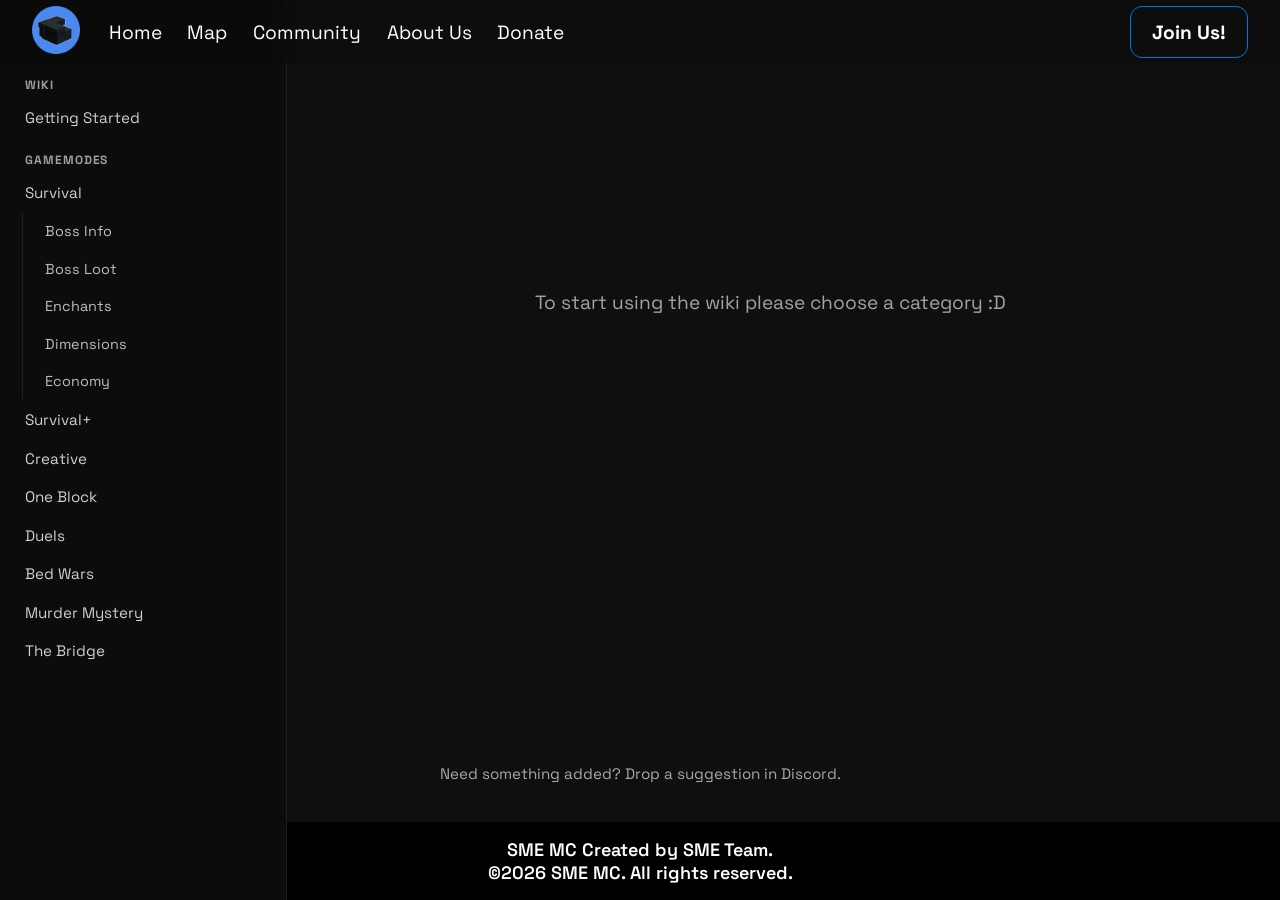
==== wiki/index.html @ 61cc70c7 "change image + remove unneeded files" ====
<!DOCTYPE html>
<html lang="en">

<head>
  <script>if(location.pathname.startsWith("/SME-MC-Site/"))location.replace(location.origin+location.pathname.replace("/SME-MC-Site","")+location.search+location.hash);</script>
  <meta charset="UTF-8">
  <meta http-equiv="X-UA-Compatible" content="IE=edge">
  <meta name="viewport" content="width=device-width, initial-scale=1.0">
  <title>SME MC Wiki</title>
  <meta name="description" content="Official SME MC wiki with guides for Survival, Creative, Duels, Bed Wars, One Block, and more!">
  <meta property="og:title" content="SME MC Wiki">
  <meta property="og:description" content="Official SME MC wiki with guides for Survival, Creative, Duels, Bed Wars, One Block, and more!">
  <meta property="og:type" content="website">
  <meta property="og:url" content="https://sme-mc.us/wiki/">
  <meta property="og:image" content="https://sme-mc.us/img/background.png">
  <meta property="og:site_name" content="SME MC">
  <meta name="twitter:card" content="summary_large_image">
  <meta name="twitter:title" content="SME MC Wiki">
  <meta name="twitter:description" content="Official SME MC wiki with guides for Survival, Creative, Duels, Bed Wars, One Block, and more!">
  <meta name="twitter:image" content="https://sme-mc.us/img/background.png">
  <link rel="icon" type="image/png" href="../img/logo.png">
  <link rel="stylesheet" href="../css/style.css">
  <link rel="stylesheet" href="../css/wiki.css">
  <link href="https://fonts.bunny.net/css?family=Space+Grotesk:wght@500&display=swap" rel="stylesheet">
  <link rel="stylesheet" href="https://cdnjs.cloudflare.com/ajax/libs/font-awesome/4.7.0/css/font-awesome.min.css">
  <!-- Google tag (gtag.js) -->
  <script async src="https://www.googletagmanager.com/gtag/js?id=G-NXQDSX4Y9W"></script>
  <script>
      window.dataLayer = window.dataLayer || [];
      function gtag() { dataLayer.push(arguments); }
      gtag('js', new Date());

      gtag('config', 'G-NXQDSX4Y9W');
  </script>
  <!-- Ads -->
  <script async src="https://pagead2.googlesyndication.com/pagead/js/adsbygoogle.js?client=ca-pub-7873647236633812"
      crossorigin="anonymous"></script>
  <script src="https://ajax.googleapis.com/ajax/libs/jquery/3.5.1/jquery.min.js"></script>
</head>

<body class="wiki-page">
  <button class="sidenav-toggle" id="sidenav-toggle" type="button" aria-controls="wiki-sidenav" aria-expanded="false">
    <span class="sidenav-toggle-icon" aria-hidden="true">&gt;</span>
    <span class="sr-only">toggle</span>
  </button>
  <nav class="desktop_navbar">
    <a href="#"><img class="desktop_navbar_logo_img" src="../img/logo.png" alt="logo"></a>
    <a href="/" class="desktop_navbar_link">Home</a>
    <a href="https://map.sme-mc.us/" class="desktop_navbar_link">Map</a>
    <a href="/#discord" class="desktop_navbar_link scroll">Community</a>
    <a href="/#about" class="desktop_navbar_link scroll">About Us</a>
    <a href="/#donate" class="desktop_navbar_link scroll">Donate</a>
    <div class="desktop_navbar_link2_div">
      <a href="/#join" class="desktop_navbar_link2 scroll">Join Us!</a>
    </div>
  </nav>
  <div class="mobile_navbar">
    <a href="#" class="mobile_navbar_logo_img_a"><img class="mobile_navbar_logo_img" src="../img/logo.png"
        alt="logo"></a>
    <div id="mobile_navbar_links">
      <a class="mobile_navbar_link" onclick="mobile_navbar_link_hider()" href="/">Home</a>
      <a class="mobile_navbar_link" onclick="mobile_navbar_link_hider()" href="https://map.sme-mc.us/">Map</a>
      <a class="mobile_navbar_link scroll" onclick="mobile_navbar_link_hider()" href="/#discord">Community</a>
      <a class="mobile_navbar_link scroll" onclick="mobile_navbar_link_hider()" href="/#about">About Us</a>
      <a class="mobile_navbar_link scroll" onclick="mobile_navbar_link_hider()" href="/#donate">Donate</a>
      <a class="mobile_navbar_link scroll" onclick="mobile_navbar_link_hider()" href="/#join">Join Us</a>
    </div>
    <div class="icon" onclick="mobile_navbar_link_hider()">
      <i class="fa fa-bars"></i>
    </div>
    <script>
      function mobile_navbar_link_hider() {
        var x = document.getElementById("mobile_navbar_links");
        if (x.style.display === "flex") {
          x.style.display = "none";
        } else {
          x.style.display = "flex";
        }
      }
    </script>
  </div>
  <div id="wiki-sidenav" class="sidenav">
    <br><br> <!--temp fix-->
    <h3>Wiki</h3>
    <a href="#" data-page="">Getting Started</a>

    <h3>Gamemodes</h3>
    <a href="#" data-page="survival">Survival</a>

    <div class="sidenav-sub">
      <a href="#" data-page="sr-boss-info">Boss Info</a>
      <a href="#" data-page="sr-boss-loot">Boss Loot</a>
      <a href="#" data-page="sr-enchants">Enchants</a>
      <a href="#" data-page="sr-dimensions">Dimensions</a>
      <a href="#" data-page="sr-eco">Economy</a>
    </div>

    <a href="#" data-page="survival+">Survival+</a>

    <a href="#" data-page="creative">Creative</a>
    <a href="#" data-page="oneblock">One Block</a>
    <a href="#" data-page="duels">Duels</a>
    <a href="#" data-page="bed-wars">Bed Wars</a>
    <a href="#" data-page="murder-mystery">Murder Mystery</a>
    <a href="#" data-page="the-bridge">The Bridge</a>
    <br><br><br><br> <!--temp fix-->
  </div>
  <main class="wiki-main">
    <div id="wiki-empty" class="wiki-empty">
      To start using the wiki please choose a category :D
    </div>
    <br>

<!----------------------------------------- Survival Section ------------------------------------------>
    <section id="survival" class="wiki-section" style="display:none;">
      <h2 class="headline">Survival</h2>
      Survival is the most played gamemode on SME! But for a new player.. might be a little hard even with the /help command!
      So get ready to learn using the Offical SME Wiki!
      <p class="under-construction">Please choose one of the sub-categories to see more info!</p>
    </section>

    <!-- Boss Info -->
    <section id="sr-boss-info" class="wiki-section" style="display:none;">
      <h2 class="headline">Boss Info</h2>

      <!-- a note-->
      <p class="boss-loot-note">
        Bosses are powerful mobs that spawn in the world and drop unique loot. They have different levels, abilities, and spawn chances. Learning about them can help you prepare for battles and know what to expect when you encounter one. They spawn 1/600 mobs in the world, so they can be pretty common but also very dangerous! <b>On weekends they have a 2x increase in spawn rate, so keep an eye out!</b>
      </p>

      <div class="boss-info-layout">
        <article class="boss-info-panel boss-info-panel-wide">
          <h3>Boss Levels</h3>
          <div class="boss-levels-wrap">
            <table class="enchants-table boss-levels-table">
              <thead>
                <tr>
                  <th>Level</th>
                  <th>Prefix</th>
                  <th>Spawn Chance</th>
                </tr>
              </thead>
              <tbody id="boss-levels-body">
                <tr>
                  <td colspan="3">Loading...</td>
                </tr>
              </tbody>
            </table>
          </div>
        </article>

        <article class="boss-info-panel">
          <h3>Mobs</h3>
          <div class="boss-pill-list" id="boss-mobs-list">
            <span class="boss-pill boss-pill-loading">Loading...</span>
          </div>
        </article>

        <article class="boss-info-panel">
          <h3>Boss Abilities</h3>
          <div class="boss-pill-list" id="boss-abilities-list">
            <span class="boss-pill boss-pill-loading">Loading...</span>
          </div>
        </article>

      </div>
    </section>

    <!-- Boss Loot Section -->
    <section id="sr-boss-loot" class="wiki-section" style="display:none;">
      <h2 class="headline">Boss Loot</h2>

      <div class="boss-menu">
        <a href="#boss-tools" class="boss-card left">
          <img src="../img/construction.png" alt="Boss Tools">
          <span>Boss Tools</span>
          <small id="boss-tools-count">Loading...</small>
        </a>

        <a href="#boss-potions" class="boss-card center">
          <img src="../img/construction.png" alt="Boss Potions">
          <span>Boss Potions</span>
          <small id="boss-potions-count">Loading...</small>
        </a>

        <a href="#boss-armor" class="boss-card right">
          <img src="../img/construction.png" alt="Boss Armor">
          <span>Boss Armor</span>
          <small id="boss-armor-count">Loading...</small>
        </a>
      </div>
    </section>


    <!-- Enchants -->
    <section id="sr-enchants" class="wiki-section" style="display:none;">
      <h2 class="headline">Enchants</h2>
      There are many enchants in the Survival server! Not just vanilla but also custom! So jumping into the server without any knowledge might get you a little confused...
      <br>But do not worry! You are literally on a guide right now!<br>
      <hr>      
      <a>Currently there are <span id="enchant-ammount">#</span> custom enchants in the game! Don't get overwhelmed now!</a>

      <div class="enchants-table-wrap">
        <table class="enchants-table" id="enchants-table">
          <thead>
            <tr>
              <th>Enchant</th>
              <th>Info</th>
              <th>Levels</th>
            </tr>
          </thead>
          <tbody id="enchants-table-body">
            <tr>
              <td colspan="3">Loading enchants...</td>
            </tr>
          </tbody>
        </table>
      </div>
      <hr>
      Did you get all that? Good! Now go out there and start enchanting your gear to become stronger! But wait... how do you get them?
      <h2 class="headline">How to get Enchants?</h2>
      There are multiple ways to get enchants in Survival! You can get them from <a style="color:aqua">Mobs</a>, from the<a style="color:aqua"> Shop</a>, and <a style="color:aqua">Enchantment Tables</a>! 
      <br>However they do <a style="color:red">NOT</a> always drop the book..
    </section>

    <!-- Dimensions -->
    <section id="sr-dimensions" class="wiki-section" style="display:none;">
      <h2 class="headline">Dimensions Info</h2>
      <p>Survival isn't the survival you're expecting.. This server has a semi-modded experience!</p>
      <div class="dimension-grid">
        <article class="dimension-card">
          <img src="../img/wiki/worlds/overworld.png" alt="Overworld landscape">
          <div class="dimension-card-body">
            <h3>Overworld</h3>
            <p>The main world, filled with custom generation, secret dungeons, and more!</p>
          </div>
        </article>
        <article class="dimension-card">
          <img src="../img/wiki/worlds/nether.png" alt="Nether landscape">
          <div class="dimension-card-body">
            <h3>Nether</h3>
            <p>Fast travel routes, but pretty dangerous.. many players tend to use the nether for hidden bases or to find quartz which gives some good cash!</p>
          </div>
        </article>
        <article class="dimension-card">
          <img src="../img/wiki/worlds/end.png" alt="End dimension landscape">
          <div class="dimension-card-body">
            <h3>End</h3>
            <p>Ender mobs and a respawning dragon. Prepare before heading in and watch for the void..</p>
          </div>
        </article>
        <article class="dimension-card">
          <img src="../img/wiki/worlds/aether.png" alt="Aether landscape">
          <div class="dimension-card-body">
            <h3>Aether</h3>
            <p>A custom sky world, great for traveling, ores, and also for farms!</p>
          </div>
        </article>
      </div>
    </section>

    <!-- Economy -->
    <section id="sr-eco" class="wiki-section" style="display:none;">
      <h2 class="headline">Economy Info</h2>
      <p class="economy-note">
        Ah yes, money. Survival has a lot of ways to make cash, like mobs, orders,
        auction, season pass, shop, fishing, maybe spending on the Snubby's shop!
      </p>

      <div class="economy-grid">
        <article class="economy-card">
          <img src="../img/wiki/mob-kill.png" alt="Player earning money from a mob kill">
          <div class="economy-card-body">
            <h3>Mobs and Players</h3>
            <p>
              Some mobs and players can drop money when you kill them. Different things can pay
              different amounts, so you will have to figure out what is worth farming.
            </p>
          </div>
        </article>

        <article class="economy-card">
          <img src="../img/wiki/orders.png" alt="Orders menu">
          <div class="economy-card-body">
            <h3>Orders</h3>
            <p>
              Orders are items that other players are looking for. If you have the item they need,
              deliver it and get paid.
            </p>
            <div class="command-row">
              <code>/orders</code>
            </div>
          </div>
        </article>

        <article class="economy-card">
          <img src="../img/wiki/auction.png" alt="Auction house menu">
          <div class="economy-card-body">
            <h3>Auction</h3>
            <p>
              Got something good but don't want to sell it to the normal shop? Put it on auction
              and let another player buy it.
            </p>
            <div class="command-row">
              <code>/ah</code>
              <code>/ah sell [amount] [price]</code>
            </div>
          </div>
        </article>

        <article class="economy-card">
          <img src="../img/wiki/shop.png" alt="Server shop menu">
          <div class="economy-card-body">
            <h3>Shop</h3>
            <p>
              The shop is the main way to sell items. Prices can go down after people sell a lot
              of something, so don't expect every item to stay the same forever.
            </p>
            <div class="command-row">
              <code>/shop</code>
              <code>/sellgui</code>
            </div>
          </div>
        </article>

        <article class="economy-card">
          <img src="../img/wiki/fish-shop.png" alt="Fishing shop menu">
          <div class="economy-card-body">
            <h3>Fishing</h3>
            <p>
              Fishing is a chill way to make extra cash. Better and rarer fish can sell for more,
              so grab a rod and find some water.
            </p>
          </div>
        </article>

        <article class="economy-card">
          <img src="../img/wiki/snubbys-shop.png" alt="Snubby's rotating shop">
          <div class="economy-card-body">
            <h3>Rotating Snubby's Shop</h3>
            <p>
              Snubby's shop has a rotating selection of items. Some stuff is rare and stock is
              limited, so check it before everything good is gone.
            </p>
          </div>
        </article>
      </div>
    </section>

<!----------------------------------------- Survival Section Finished ------------------------------------------>

    <section id="survival+" class="wiki-section" style="display:none;">
      <h2 class="headline">Survival+</h2>
      This server is just normal Vanilla 1.16.5 Minecraft; This is given to players who have donated to the server as a extra place to play for fun!
      <br>
      idk what to write lol
    </section>

    <section id="creative" class="wiki-section" style="display:none;">
      <h2 class="headline">Creative</h2>
      Creative is a gamemode that you are given a plot to do what every you want! You can even use <bold>WorldEdit</bold>, you are unsure how to use it go <a href="https://worldedit.enginehub.org/en/latest/">here</a>.<hr><img class="wiki-media" src="../img/gamemodes/creative.png"><hr>
    </section>

    <section id="oneblock" class="wiki-section" style="display:none;">
      <h2 class="headline">One Block</h2>
      <div class="mode-preview mode-preview-oneblock">
        <h3>This page is still being worked on.</h3>
        <p>
          One Block starts you on one block and you slowly build out from there. For now,
          make a safe platform, save your better drops, and don't throw away stuff you might need later.
        </p>
      </div>
    </section>

    <section id="duels" class="wiki-section" style="display:none;">
      <h2 class="headline">Duels</h2>
      <div class="mode-preview mode-preview-duels">
        <h3>This page is still being worked on.</h3>
        <p>
          Duels is where you can fight other players in quick PvP matches. There are different
          modes and kits, so check what you are joining before running in.
        </p>
      </div>
    </section>

    <section id="bed-wars" class="wiki-section" style="display:none;">
      <h2 class="headline">Bed Wars</h2>
      <div class="mode-preview mode-preview-bedwars">
        <h3>This page is still being worked on.</h3>
        <p>
          Bed Wars is about protecting your bed while trying to break everyone else's. Save your
          resources, upgrade when you can, and please don't leave the bed wide open.
        </p>
      </div>
    </section>

    <section id="murder-mystery" class="wiki-section" style="display:none;">
      <h2 class="headline">Murder Mystery</h2>
      <div class="mode-preview mode-preview-murder">
        <h3>This page is still being worked on.</h3>
        <p>
          Murder Mystery is about figuring out who the murderer is before it is too late. If you
          are innocent, stay aware. If you are detective, pay attention before shooting.
        </p>
      </div>
    </section>
  </main>

  <footer class="wiki-footer">
    <p>Need something added? Drop a suggestion in Discord.</p>
  </footer>

  <div id="boss-tools" class="modal">
    <div class="modal-content">
      <a href="#sr-boss-loot" class="close" aria-label="Close boss tools">x</a>
      <h2>Boss Tools</h2>
      <div class="loot-grid" id="boss-tools-grid">
        <div class="loot-item loot-item-loading">
          <p>Loading boss loot...</p>
        </div>
      </div>
    </div>
  </div>

  <div id="boss-potions" class="modal">
    <div class="modal-content">
      <a href="#sr-boss-loot" class="close" aria-label="Close boss potions">x</a>
      <h2>Boss Potions</h2>
      <div class="loot-grid" id="boss-potions-grid">
        <div class="loot-item loot-item-loading">
          <p>Loading boss loot...</p>
        </div>
      </div>
    </div>
  </div>

  <div id="boss-armor" class="modal">
    <div class="modal-content">
      <a href="#sr-boss-loot" class="close" aria-label="Close boss armor">x</a>
      <h2>Boss Armor</h2>
      <div class="loot-grid" id="boss-armor-grid">
        <div class="loot-item loot-item-loading">
          <p>Loading boss loot...</p>
        </div>
      </div>
    </div>
  </div>
  <footer class="copyright_div">
    <h2 class="copyright">
      SME MC Created by SME Team.<br>
      ©2026 SME MC. All rights reserved.
    </h2>
  </footer>
  <script>
    const links = document.querySelectorAll('.sidenav a[data-page]');
    const sections = document.querySelectorAll('.wiki-section');
    const empty = document.getElementById('wiki-empty');

    const sidenav = document.getElementById('wiki-sidenav');
    const sidenavToggle = document.getElementById('sidenav-toggle');

    function hideAll() {
      sections.forEach(sec => sec.style.display = 'none');
      links.forEach(l => l.classList.remove('active'));
      empty.style.display = 'flex';
    }

    hideAll();

    links.forEach(link => {
      link.addEventListener('click', e => {
        e.preventDefault();
        const page = link.dataset.page;

        hideAll();

        if (!page) return;

        const target = document.getElementById(page);
        if (target) {
          empty.style.display = 'none';
          target.style.display = 'block';
          link.classList.add('active');
          history.replaceState(null, '', `#${page}`);
        }
      });
    });

    if (location.hash) {
      const hash = location.hash.substring(1);
      const link = document.querySelector(`.sidenav a[data-page="${hash}"]`);
      if (link) link.click();
    }

    if (sidenav && sidenavToggle) {
      const CloseTheBar = () => {
        sidenav.classList.remove('open');
        sidenavToggle.classList.remove('open');
        sidenavToggle.setAttribute('aria-expanded', 'false');
      };

      const Toggleit = () => {
        const isOpen = sidenav.classList.toggle('open');
        sidenavToggle.classList.toggle('open', isOpen);
        sidenavToggle.setAttribute('aria-expanded', isOpen ? 'true' : 'false');
      };

      sidenavToggle.addEventListener('click', event => {
        event.stopPropagation();
        Toggleit();
      });

      document.addEventListener('click', event => {
        if (!sidenav.classList.contains('open')) return;
        const clickedInside = sidenav.contains(event.target) || sidenavToggle.contains(event.target);
        if (!clickedInside) {
          CloseTheBar();
        }
      });

      sidenav.querySelectorAll('a[data-page]').forEach(link => {
        link.addEventListener('click', () => {
          if (window.innerWidth <= 900) {
            CloseTheBar();
          }
        });
      });
    }
  </script>
  <script src="../js/LoadBossInfo.js"></script>
  <script src="../js/LoadEnchants.js"></script>
  <script src="../js/LoadBossLoot.js"></script>
</body>
</html>
---- css/style.css ----
:root {
    --nice-padding: 6rem;
    --roundness: 0.75rem;
    --accent1: #0276db;
    --accent2: #0542b3;
    --accent2_transp: #1105b355;
    --background1: #212529;
    --background2: #16191b;


    color-scheme: dark;
}

@font-face {
  font-family: Minecraftia;
  src: url([data-uri]);
}

span {
    font-family: 'Space Grotesk', sans-serif;
}

html, body {
  overflow-x: hidden !important;
}

body {
    font-family:'Space Grotesk', sans-serif;
    background-color: var(--background1);
    color: white;
    margin:0px;
}


#more {
    padding-top:5rem;
    margin-top: -5rem;
}
#discord {
    padding-top:5rem;
    margin-top: -5rem;
}
#about {
    padding-top:5rem;
    margin-top: -5rem;
}
#join {
    padding-top:5rem;
    margin-top: -5rem;
}


.banner {
    display: flex;
    position: fixed;
    background-color: #ff000099;
    width: 100%;
    height: 3rem;
    z-index: 10;
    font-size: 2rem;
    font-weight: 600;
    justify-content: center;
    backdrop-filter: blur(15px);
    align-content: center;
    padding-top: .4rem;
}



.headline {
    margin-top: 2rem;
    color: #fff;
    font-size:3rem;
    text-align: center;
    font-weight: 600;
}

.desktop_navbar {
    position:fixed;
    display: flex;
    height: 4rem;
    width: 100%;
    top: 0;
    right: 0;
    left: 0;
    bottom:0;
    background-color: #00000022;
    backdrop-filter: blur(15px);
    z-index: 5;
    align-items: center;
    justify-content: center;
    flex-direction: row;
}

.desktop_navbar_logo_img {
    width: 3rem;
    padding-left: 2rem;
    padding-right: 1rem;
}

.desktop_navbar_link {
    font-size: 1.2rem;
    padding: .8rem;
    transition: all .5s;
    text-decoration: none;
    color: #fff;
    text-align: center;
}
.desktop_navbar_link:hover {
    color: var(--accent1);
}

.desktop_navbar_link2 {
    padding:.5rem;
    color: #fff;
    text-decoration: none;
    text-align: center;
}
.desktop_navbar_link2_div {
    font-size: 1.2rem;
    padding: .8rem;
    transition: all .5s;
    margin-left: auto;
    margin-right: 2rem;
    font-weight: 700;
    border: solid 1px var(--accent1);
    border-radius: var(--roundness);
    text-align: center;
}
.desktop_navbar_link2_div:hover {
    border: solid 1px var(--accent2);
    background-color: var(--accent2);
    transform: scale(1.05)
}

.mobile_navbar {
    display: none;
    overflow: hidden;
    background-color: #00000033;
    backdrop-filter: blur(15px);
    position: fixed;
    width: 100%;
    z-index: 5;
    flex-direction: row;
    min-height: 53px;
}

.mobile_navbar_logo_img {
    position: absolute;
    display: block;
    height: 42px;
    padding-left: .5rem;
    top: 0;
    left: 0;
    padding-top: 3.5px;
}

.mobile_navbar #mobile_navbar_links {
    display: none;
    margin-top: 53px;
    flex-direction: column;
    align-items: center;
    width: 100%;
    background-color: #00000011;
}

.mobile_navbar_link {
    padding:.5rem;
}

.mobile_navbar a {
    color: white;
    text-decoration: none;
    font-size: 17px;
    display: block;
}

.mobile_navbar .icon {
    background-color: #00000044;
    display: block;
    position: absolute;
    right: 0;
    top: 0;
    padding: 16px;
}

.mobile_navbar_logo_img_a {
    display: block;
    background-color: #00000022;
} 



.mainflex {
    display: flex;
    align-items: center;
    align-content: center;
    justify-content: center;
    flex-direction: column;
}

.main1 {
    position: relative;
    min-height: 100vh;
    width: 100%;
    padding-top: calc(var(--nice-padding) + 2rem);
    display: flex;
    flex-direction: column;
    align-items: center;
    justify-content: center;
    overflow: hidden;
}

.main1::before {
    content: "";
    position: absolute;
    inset: 0;
    background: url('/img/background.png') center / cover no-repeat;
    filter: blur(10px);
    transform: scale(1.1);
    z-index: -1;
    opacity: 0.4; 
}

.main1_logo_a {
    margin-bottom: var(--nice-padding);
    cursor: default;
}

.main1_logo {
    display: block;
    align-self: center;
    margin-left:auto;
    margin-right: auto;
    transition: all .5s;
    max-width: 40rem;
}
.main1_logo:hover {
    transform: scale(1.05)
}

.main1_description {
    text-align: center;
    font-size:3rem;
    margin-bottom: var(--nice-padding);
    margin-left: 1rem;
    margin-right: 1rem;
}

.main1_actcent {
    font-weight: 800;
    color:var(--accent1);
}

.main1_ipcopier {
    padding: 1rem;
    padding-left: 2rem;
    padding-right: 2rem;
    font-size: 2rem;
    background-color: var(--accent2_transp);
    border: 0px;
    border-radius: var(--roundness);
    color: white;
    transition: all .5s;
    cursor:pointer;
    position: relative;
}

.main1_ipcopier:hover {
    background-color: var(--accent2);
    transform: scale(1.05)
}

.main1_ipcopier_text1 {
    font-size:2rem;
    font-weight: 800;
}

.main1_ipcopier_text2 {
    font-size:1.5rem;
}

.main1_popup {
    position: absolute;
    left: 50%;
    transform: translate(-50%, -0%);
    text-align: center;
    background-color: #0e00d317;
    border:solid #0e00d3 1px;
    color: #0276db;
    border-radius: var(--roundness);
    z-index: 9999;
    padding-left: 1rem;
    padding-right: 1rem;
    margin-top: -16.5rem;
}

.main1_downarrow {
    opacity: 50%;
    height: 1.5rem;
    padding:2rem;
    transition: all .5s;
}

.main1_downarrow:hover {
    opacity: 100%;
    transform: scale(1.05)
}

.main2 {
    display: flex;
    justify-content: center;
    flex-direction: column;
    align-content: center;
    padding-bottom: 1rem;
    background-color: var(--background2);
    width: 100%;
}



.main2_features_div {
    padding-top: 2rem;
    display:flex;
    align-items: center;
    justify-content: center;
    flex-wrap:wrap;
}

.main2_feature {
    display: flex;
    background-color: var(--background1);
    height: 24rem;
    width: 18rem;
    margin: 1rem;
    border-radius: var(--roundness);
    transition: all .5s;
    flex-direction: column;
}

.main2_feature:hover {
    background-color: #00000099;
    transform: scale(1.05)
}

@media (max-width: 1599px) {
    .main2_features_div {
      margin-left: 10rem;
      margin-right: 10rem;
    }
  }
@media (max-width: 1279px) {
    .main2_features_div {
      margin-left: 0rem;
      margin-right: 0rem;
    }
  }


.main2_feature_img {
    width: 100%;
    height: 50%;
    object-fit: cover;
    border-radius: var(--roundness);
}

.main2_feature_headline {
    margin-top: 1rem;
    text-align: center;
    font-size:1.5rem;
    font-weight: 700;
    margin-top: auto;
}

.main2_feature_text {
    margin:1rem;
    text-align: center;
    font-size:1.2rem;
    margin-bottom: auto;
}


.main4 {
    position: relative;
    min-height: 10rem;
    width:100%;
    display: flex;
    justify-content: center;
    flex-direction: column;
    align-items: center;
    overflow: hidden;
}

.main4::before {
    content: "";
    position: absolute;
    inset: 0;
    background: url('/img/active-players.png') center / cover no-repeat;
    filter: blur(3px);
    transform: scale(1.1);
    z-index: -1;
    opacity: 0.4;
    pointer-events: none;
}

.main4_dc_widget {
    border-radius: var(--roundness);
    border: 0;
}

.main4_dc_div {
    margin: 2rem;
    display: flex;
    flex-direction: row;
    background-color: var(--background2);
    border-radius: var(--roundness);
    max-width: 48rem;
}

.main4_dc_description_div {
    display: flex;
    flex-direction: column;
}

.main4_dc_description_title {
    margin: 2rem;
    text-align: center;
    font-size:1.5rem;
    font-weight: 700;

}


.main4_dc_description {
    margin-left:1.5rem;
    margin-right:1.5rem;
    margin-bottom:1.5rem;
    font-size:1.2rem;
}
.main4_dc_button_a{
    text-decoration: none;
    color: #fff;
    text-align: center;
    border: solid var(--accent1) 1px;
    border-radius: var(--roundness);
    margin-top: auto;
    margin-left: auto;
    margin-right: auto;
    margin-bottom: 1.5rem;
    transition: all .5s;
}
.main4_dc_button_a:hover{
    border: solid 1px var(--accent2);
    background-color: var(--accent2);
    transform: scale(1.05)
}
.main4_dc_button {
    padding:.5rem;
    padding-left: 1.5rem;
    padding-right: 1.5rem;
}




.main5 {
    background-color: var(--background2);
    min-height: 10rem;
    width:100%;
    display: flex;
    justify-content: center;
    flex-direction: column;
    align-items: center;
}

.main5_admin_div{
    display: flex;
    align-items: center;
    justify-content: center;
    flex-direction: row;
    flex-wrap: wrap;
    max-width: 825px;
    padding: 1rem 1rem .5rem 1rem;
    font-family: Minecraftia;
}
.main5_admins_div{
    display: flex;
    width: 23.5rem;
    min-height: 16rem;
    background-color: var(--background1);
    border-radius: var(--roundness);
    margin: .5rem;
}
.main5_admins_dev_type1 {
    flex-direction: row;
    padding-right: 0;
}
.main5_admins_dev_type2 {
    flex-direction: row;
    padding-left: 0;
}

.main5_admins_img {
    border-radius: var(--roundness);
    max-width: 25%;
    max-height: 100%;
    align-self: center;
    margin: 1rem;
}
.main5_admins_description_div {
    display: flex;
    justify-content: center;
    justify-self: center;
    width: 100%;
    padding: 1rem 1.5rem 1rem 1rem;
    flex-direction: column;
    margin-left: auto;
    margin-right: auto;
}

.main5_admins_description_rank {
    text-align: center;
    font-size:1.5rem;
    font-weight: 700;
    margin-bottom: .5rem;
}
.main5_admins_description_rank_owner {
    color: #ff7a7a;
}
.main5_admins_description_rank_admin {
    color: #39ff14;
}
.main5_admins_description_rank_headmod {
    color: #39ff14;
}
.main5_admins_description_rank_mod {
    color: #2ecc71;
}
.main5_admins_description_rank_helper {
    color: #f1c40f;
}
.main5_admins_description_title {
    text-align: center;
    font-size:1.5rem;
    font-weight: 700;
    color: #fff;
    text-decoration: none;
    transition: all .5s;
    margin-bottom: .5rem;
}
.main5_admins_description_title:hover {
    color: var(--accent1);
    transform: scale(1.05)
}

.main5_admins_description {
    margin-bottom: auto;
    font-size:1.2rem;
}


.main5_supporter_div {
    font-family: Minecraftia;
    display: flex;
    max-width: 825px;
    justify-content: center;
    align-items: center;
    flex-direction:row;
    flex-wrap: wrap;
    margin-bottom: 1.5rem;
}

.main5_supporter_headline {
    margin-top: 0.5rem;
    color: #fff;
    font-size: 2rem;
    text-align: center;
    font-weight: 600;
}

.main5_supporters_div {
    width: 23.5rem;
    min-height: 16rem;
    background-color: var(--background1);
    border-radius: var(--roundness);
    margin: .5rem;
    display: flex;
}

.main5_supporters_img {
    border-radius: var(--roundness);
    max-width: 25%;
    max-height: 100%;
    align-self: center;
    margin: 1rem;
}
.main5_supporters_description_div {
    display: flex;
    justify-content: center;
    width: 100%;
    padding: 1rem 1.5rem 1rem 1rem;
    flex-direction: column;
}
.main5_supporters_description_rank {
    text-align: center;
    font-size:1.2rem;
    font-weight: 700;
    margin-bottom: .5rem;
}
.main5_supporters_description_rank_supporter {
    color: #00f8ff;
}
.main5_supporters_description_title {
    text-align: center;
    font-size:1.3rem;
    font-weight: 700;
    color: #fff;
    text-decoration: none;
    transition: all .5s;
    margin-bottom: .5rem;
}
.main5_supporters_description_title:hover {
    color: var(--accent1);
    transform: scale(1.05)
}

.main5_supporters_description {
    font-size:1.2rem;
    margin-bottom: auto;
}





.main3 {
    background-color: var(--background1);
    min-height: 10rem;
    width:100%;
    display: flex;
    justify-content: center;
    flex-direction:column;
}

.main3_join_div_div {
    display: flex;
    flex-direction: row;
    justify-content: center;
    flex-wrap: wrap-reverse;
    margin: 1rem;
}

.main3_join_div {
    display: flex;
    flex-direction: column;
    width: 20rem;
    height: 8rem;
    background-color: var(--background2);
    border-radius: var(--roundness);
    margin: 1rem;
    padding: 1rem;
}

.main3_join_div_bedrock {
    height: auto;
}

.main3_join_title {
    text-align: center;
    font-size:1.5rem;
    font-weight: 700;
    color: #fff;
    text-decoration: none;
    transition: all .5s;
    margin-bottom: .5rem;
}

.main3_join_content_div {
    display: flex;
    flex-direction: row;
    background-color: var(--background1);
    height: 100%;
    border-radius: var(--roundness);
    align-items: center;
    justify-content: center;
}

.main3_join_categories {
    display: flex;
    flex-direction: column;
    text-align: right;
    font-size:1.4rem;
    line-height: 1.5;
    border-right: 3px solid var(--background2);
    padding-right: .75rem;
}
.main3_join_values {
    display: flex;
    flex-direction: column;
    text-align: left;
    font-size:1.2rem;
    line-height: 1.5;
    border-left: 3px solid var(--background2);
    padding-left: .75rem;
}

.main3_join_button {
    margin-top: .75rem;
    border: 1px solid var(--accent1);
    background-color: var(--accent2_transp);
    color: #fff;
    border-radius: var(--roundness);
    padding: .45rem .75rem;
    font-weight: 600;
    cursor: pointer;
    transition: all .4s;
}

.main3_join_button:hover {
    background-color: var(--accent2);
    border-color: var(--accent2);
    transform: scale(1.03);
}

.main3_join_note {
    display: block;
    margin: 0 1rem 1rem;
    font-size: .95rem;
    line-height: 1.3;
    text-align: center;
}

.donate-buttons {
    justify-content: center;
}

.donate-button {
    display: inline-flex;
    align-items: center;
    justify-content: center;
    gap: 0.5rem;
    background-color: var(--accent2_transp);
    border: 1px solid var(--accent1);
    border-radius: var(--roundness);
    color: #fff;
    text-decoration: none;
    font-weight: 600;
    transition: all .5s;
    padding: clamp(0.4rem, 2vw, 0.75rem) clamp(0.75rem, 4vw, 1.5rem);
}

.donate-button:hover {
    background-color: var(--accent2);
    border-color: var(--accent2);
    transform: scale(1.05)
}

.donate-button i {
    font-size: 1.1rem;
}







/* Copyright Text */

.copyright {
    margin: 0;
    font-size: 18px;
    font-weight: 600;
}

.copyright_div {
    text-align: center;
    justify-content: center;
    padding: 16px;
    width:auto;
    background-color: #000;
    text-align: center;
}

.template-credit {
    margin-top: 6px;
    font-size: 12px;
    opacity: 0.7;
}



@media only screen and (max-width: 600px) {
    .desktop_navbar{
        display:none;
    }
    .mobile_navbar{
        display:flex;
    }
    .headline {
        font-size:1.9rem;
        margin-right: 1rem;
        margin-left: 1rem;
    }
    .main1_logo {
        max-width: 16rem;
    }
    .main1_description {
        font-size: 2.5rem;
        margin-bottom: 2rem;
    }
    .main1_ipcopier {
        display: none;
    }
    .main5_admins_description_div {
        max-width: 100%;
        padding: 1.5rem;
        text-align: center;
    }
    .main4_dc_div {
        flex-direction: column;
    }
    .main4_dc_widget {
        height: 20rem;
        width: 100%;
    }
    .main3_join_div {
        min-width: 20rem;
        min-height: 9rem;
    }
    .main3_join_div_bedrock {
        min-height: 12rem;
    }
    .main3_join_content_div {
        padding:1rem;
    }
    .main5_admins_dev_type1 {
        padding-right: 0;
    }
    .main5_admins_dev_type2 {
        padding-left: 0;
    }
    .donate-buttons {
        flex-direction: column;
        gap: 0.75rem;
    }
}
@media only screen and (max-width: 360px) {
    .main3_join_categories {
        font-size:1rem;
    }
    .main3_join_values {
        font-size:1rem;
    }
    .main3_join_div {
        min-width: 10rem;
        padding: .5rem;
    }
    .main3_join_div_div {
        margin: .25rem;
    }
}

.disclaimer {
    text-align: center;
}

.sub {
    font-size: 25px;
}

.main5_donate_button {
    font-family: Minecraftia;
    margin-top: .75rem;
    border: 1px solid var(--accent1);
    background-color: var(--accent2_transp);
    color: #fff;
    border-radius: var(--roundness);
    padding: .45rem .75rem;
    cursor: pointer;
    font-size: 1.7rem;
}
---- css/wiki.css ----
body {
  background: #0f0f0f;
}

.wiki-page {
  min-height: 100vh;
  display: flex;
  flex-direction: column;
}

.wiki-main {
  flex: 1 0 auto;
}

.wiki-header {
  display: flex;
  align-items: center;
  justify-content: space-between;
  padding: 1.5rem 8vw;
  gap: 1rem;
}

.wiki-brand {
  color: #ffffff;
  text-decoration: none;
  font-size: 1.25rem;
  font-weight: 600;
  letter-spacing: 0.02em;
}

.page-title {
  text-align: center;
  margin: 2.5rem 0 0.5rem;
  font-size: 3rem;
}

.page-subtitle {
  text-align: center;
  margin: 0 0 2.5rem;
  color: #c9c9c9;
}

.wiki-section {
  max-width: 1200px;
  margin: 0 auto 4rem;
  text-align: center;
  padding: 0 1.5rem;
}

.enchants-table-wrap {
  margin-top: 1.5rem;
  overflow-x: auto;
}

.enchants-table {
  width: 100%;
  border-collapse: collapse;
  background: #141414;
  border-radius: 12px;
  overflow: hidden;
}

.enchants-table th,
.enchants-table td {
  padding: 0.85rem 1rem;
  text-align: left;
  border-bottom: 1px solid #1f1f1f;
}

.enchants-table th {
  background: #1a1a1a;
  color: #ffffff;
  font-weight: 600;
}

.enchants-table tr:last-child td {
  border-bottom: none;
}

.boss-menu {
  display: grid;
  grid-template-columns: repeat(auto-fit, minmax(220px, 1fr));
  gap: 1.5rem;
  justify-items: center;
  margin: 0 auto 2.5rem;
}

.boss-card {
  width: 240px;
  background: #1a1a1a;
  border-radius: 16px;
  padding: 1rem;
  text-align: center;
  color: #ffffff;
  text-decoration: none;
}

.boss-card img {
  width: 100%;
  border-radius: 12px;
  display: block;
}

.boss-card span {
  display: block;
  margin-top: 0.75rem;
  font-size: 1.1rem;
}

.boss-card small {
  display: block;
  margin-top: 0.35rem;
  color: #bdbdbd;
  font-size: 0.85rem;
}

.boss-loot-note {
  max-width: 760px;
  margin: 0 auto 1.5rem;
  color: #cfcfcf;
  line-height: 1.6;
}

.boss-info-note {
  max-width: 820px;
  margin: 0 auto 1.5rem;
  color: #cfcfcf;
  line-height: 1.6;
}

.boss-info-layout {
  display: grid;
  grid-template-columns: repeat(2, minmax(0, 1fr));
  gap: 1rem;
}

.boss-info-panel {
  background: #141414;
  border: 1px solid #1f1f1f;
  border-radius: 16px;
  padding: 1.1rem 1.2rem;
  text-align: left;
}

.boss-info-panel h3 {
  margin: 0 0 0.55rem;
  color: #ffffff;
}
.boss-info-panel p {
  margin: 0.55rem 0 0;
  color: #cbcbcb;
  line-height: 1.55;
}

.boss-info-panel-wide {
  grid-column: 1 / -1;
}

.boss-levels-wrap {
  overflow-x: auto;
}

.boss-pill-list {
  display: flex;
  flex-wrap: wrap;
  gap: 0.6rem;
}

.boss-pill {
  display: inline-flex;
  align-items: center;
  justify-content: center;
  min-height: 34px;
  padding: 0.45rem 0.75rem;
  border-radius: 999px;
  background: #1c1c1c;
  border: 1px solid #262626;
  color: #f1f1f1;
  font-size: 0.92rem;
}

.boss-pill-loading {
  color: #b0b0b0;
}

.boss-rule-list {
  display: grid;
  gap: 0.75rem;
}

.boss-rule-row {
  display: grid;
  gap: 0.25rem;
  padding-bottom: 0.75rem;
  border-bottom: 1px solid #1f1f1f;
}

.boss-rule-row:last-child {
  padding-bottom: 0;
  border-bottom: none;
}

.boss-rule-row strong {
  color: #ffffff;
}

.boss-rule-row span {
  color: #c9c9c9;
  line-height: 1.5;
}

.boss-level-status {
  font-weight: 600;
}

.boss-level-status-live {
  color: #98e59f;
}

.boss-level-status-configured {
  color: #f0c46b;
}

.dimension-grid {
  display: grid;
  grid-template-columns: repeat(auto-fit, minmax(240px, 1fr));
  gap: 1.5rem;
  margin-top: 1.5rem;
}

.dimension-card {
  background: #141414;
  border-radius: 16px;
  overflow: hidden;
  text-align: left;
  border: 1px solid #1f1f1f;
}

.dimension-card img {
  width: 100%;
  height: 180px;
  object-fit: cover;
  display: block;
}

.dimension-card-body {
  padding: 1rem 1.25rem 1.25rem;
}

.dimension-card-body h3 {
  margin: 0 0 0.5rem;
  font-size: 1.25rem;
}

.dimension-card-body p {
  margin: 0;
  color: #c9c9c9;
}

.economy-note {
  max-width: 780px;
  margin: 0 auto 1.5rem;
  color: #cfcfcf;
  line-height: 1.6;
}

.economy-grid {
  display: grid;
  grid-template-columns: repeat(auto-fit, minmax(360px, 1fr));
  gap: 1.5rem;
  margin-top: 1.5rem;
}

.economy-card {
  overflow: hidden;
  text-align: left;
  background: #141414;
  border: 1px solid #1f1f1f;
  border-radius: 16px;
}

.economy-card img {
  width: 100%;
  height: 320px;
  object-fit: contain;
  background: #101010;
  display: block;
  border-radius: 0;
}

.economy-card-body {
  padding: 1rem 1.25rem 1.25rem;
}

.economy-card h3 {
  margin: 0 0 0.5rem;
  color: #ffffff;
  font-size: 1.25rem;
}

.economy-card p {
  margin: 0;
  color: #cfcfcf;
  line-height: 1.55;
}

.command-row {
  display: flex;
  flex-wrap: wrap;
  gap: 0.5rem;
  margin-top: 0.9rem;
}

.command-row code {
  padding: 0.35rem 0.5rem;
  border: 1px solid #262626;
  border-radius: 6px;
  background: #101010;
  color: aqua;
  font-family: Consolas, "Courier New", monospace;
  font-size: 0.9rem;
}

.mode-preview {
  max-width: 820px;
  margin: 0 auto;
  padding: 1.2rem 1.3rem;
  text-align: left;
  background: #141414;
  border: 1px solid #1f1f1f;
  border-radius: 16px;
}

.mode-preview-oneblock {
  border-left: 4px solid #63bd78;
}

.mode-preview-duels {
  border-left: 4px solid #d36b6b;
}

.mode-preview-bedwars {
  border-left: 4px solid #d7a84d;
}

.mode-preview-murder {
  border-left: 4px solid #6d86bd;
}

.mode-preview h3 {
  margin: 0 0 0.6rem;
  color: #ffffff;
  font-size: 1.25rem;
}

.mode-preview p {
  margin: 0;
  color: #cfcfcf;
  line-height: 1.6;
}

.under-construction {
  opacity: 0.7;
  font-style: italic;
}

.minititle {
  font-family: Minecraftia;
}

.modal {
  font-family: Minecraftia;
  display: none;
  position: fixed;
  inset: 0;
  background: rgba(0, 0, 0, 0.8);
}

.modal:target {
  display: flex;
  align-items: center;
  justify-content: center;
}

.modal-content {
  background: #141414;
  padding: 2rem;
  width: 90%;
  max-width: 900px;
  border-radius: 18px;
}

.modal-content h2 {
  margin-top: 0;
}

.close {
  float: right;
  font-size: 1.5rem;
  color: #ffffff;
  text-decoration: none;
}

.boss-modal-note {
  margin: 0 0 1rem;
  color: #c9c9c9;
  line-height: 1.6;
}

.loot-grid {
  display: grid;
  grid-template-columns: repeat(auto-fill, minmax(180px, 1fr));
  gap: 1rem;
  margin-top: 1rem;
  max-height: 420px;
  overflow-y: auto;
}

.loot-item {
  background: #1c1c1c;
  padding: 1rem;
  border-radius: 14px;
  text-align: center;
}

.loot-item img {
  width: 100%;
  max-width: 144px;
  aspect-ratio: 1;
  object-fit: contain;
  margin: 0 auto;
  padding: 0.75rem;
  background: #121212;
  image-rendering: pixelated;
  border-radius: 10px;
  display: block;
}

.loot-item strong {
  display: block;
  margin-top: 0.85rem;
}

.loot-item small {
  display: block;
  margin-top: 0.35rem;
  color: #9fe3a5;
}

.loot-item p {
  margin: 0.65rem 0 0;
  color: #d4d4d4;
}

.loot-item-loading {
  display: flex;
  align-items: center;
  justify-content: center;
  min-height: 180px;
}

.loot-level-note {
  color: #a7a7a7;
}

.wiki-footer {
  margin: auto 0 1.5rem;
  text-align: center;
  color: #a8a8a8;
  font-size: 0.95rem;
}

@media (max-width: 720px) {
  .wiki-header {
    flex-direction: column;
    padding: 1.5rem 6vw 0.5rem;
  }

  .page-title {
    font-size: 2.2rem;
  }

  .boss-card {
    width: 100%;
  }

  .boss-info-layout {
    grid-template-columns: 1fr;
  }

  .economy-card img {
    height: 260px;
  }
}

.sidenav {
  position: fixed;
  top: 0;
  left: 0;
  height: 100vh;
  width: 260px;
  background: #0c0c0c;
  border-right: 1px solid #1f1f1f;
  padding: 1.2rem 0.8rem;
  overflow-y: auto;
  font-family: 'Space Grotesk', sans-serif;
}

.sidenav h3 {
  color: #9aa0a6;
  font-size: 0.75rem;
  text-transform: uppercase;
  letter-spacing: 0.08em;
  margin: 1rem 0 0.4rem 0.75rem;
}

.sidenav a {
  display: block;
  padding: 0.55rem 0.75rem;
  margin: 2px 0;
  font-size: 0.95rem;
  color: #cfcfcf;
  text-decoration: none;
  border-radius: 8px;
  transition: background 0.15s, color 0.15s;
}

.sidenav a:hover {
  background: #1a1a1a;
  color: #ffffff;
}

.sidenav a.active {
  background: #222222;
  color: #ffffff;
  font-weight: 600;
}

.wiki-main {
  margin-left: 260px;
  padding: 2rem 3vw;
}

.wiki-empty {
  height: 60vh;
  display: flex;
  align-items: center;
  justify-content: center;
  text-align: center;
  color: #bdbdbd;
  font-size: 1.2rem;
  opacity: 0.85;
}

.sidenav-toggle {
  display: none;
  position: fixed;
  left: 0;
  bottom: 00;
  transform: translateY(-50%);
  width: 30px;
  height: 80px;
  padding: 0;
  border: 1px solid #2a2a2a;
  border-left: none;
  border-radius: 0 8px 8px 0;
  background: #1a1a1a;
  font-size: 1.9rem;
  font-weight: 600;
  cursor: pointer;
  z-index: 7;
}

.sidenav-toggle-icon {
  display: inline-block;
  transition: transform 0.25s ease;
}

.sidenav-toggle.open .sidenav-toggle-icon {
  transform: rotate(180deg);
}

.sr-only {
  position: absolute;
  width: 1px;
  height: 1px;
  padding: 0;
  margin: -1px;
  overflow: hidden;
  clip: rect(0, 0, 0, 0);
  border: 0;
}

/* Mobile */
@media (max-width: 900px) {
  .sidenav {
    position: fixed;
    top: 53px;
    left: 0;
    width: 260px;
    height: calc(100vh - 53px);
    border-right: 1px solid #1f1f1f;
    border-bottom: none;
    transform: translateX(-100%);
    transition: transform 0.25s ease;
    z-index: 6;
  }

  .sidenav.open {
    transform: translateX(0);
    box-shadow: 18px 0 40px rgba(0, 0, 0, 0.45);
  }

  .sidenav-toggle {
    display: flex;
    align-items: center;
    justify-content: center;
  }

  .wiki-main {
    margin-left: 0;
  }
}

/* Add the nested stuff? */
.sidenav-sub {
  margin-left: 0.6rem;
  border-left: 1px solid #1f1f1f;
  padding-left: 0.6rem;
}

.sidenav-sub a {
  font-size: 0.9rem;
  color: #bdbdbd;
}

.sidenav-sub a:hover {
  color: #ffffff;
}

.sidenav-sub a.active {
  color: #ffffff;
  background: #1f1f1f;
}

hr {
  border: none;
  border-top: 1px solid #1f1f1f;
  margin: 2rem 0;
}

.short {
  border: none;
  border-top: 1px solid #1f1f1f;
  width: 20%;
  margin: 2rem auto;
}

img {
  border-radius: 14px;
}

.wiki-media {
  display: block;
  width: 50%;
  height: auto;
  margin: 1rem auto;
  border-radius: 14px;
}

@media (max-width: 720px) {
  .wiki-media {
    max-width: 100%;
  }
}
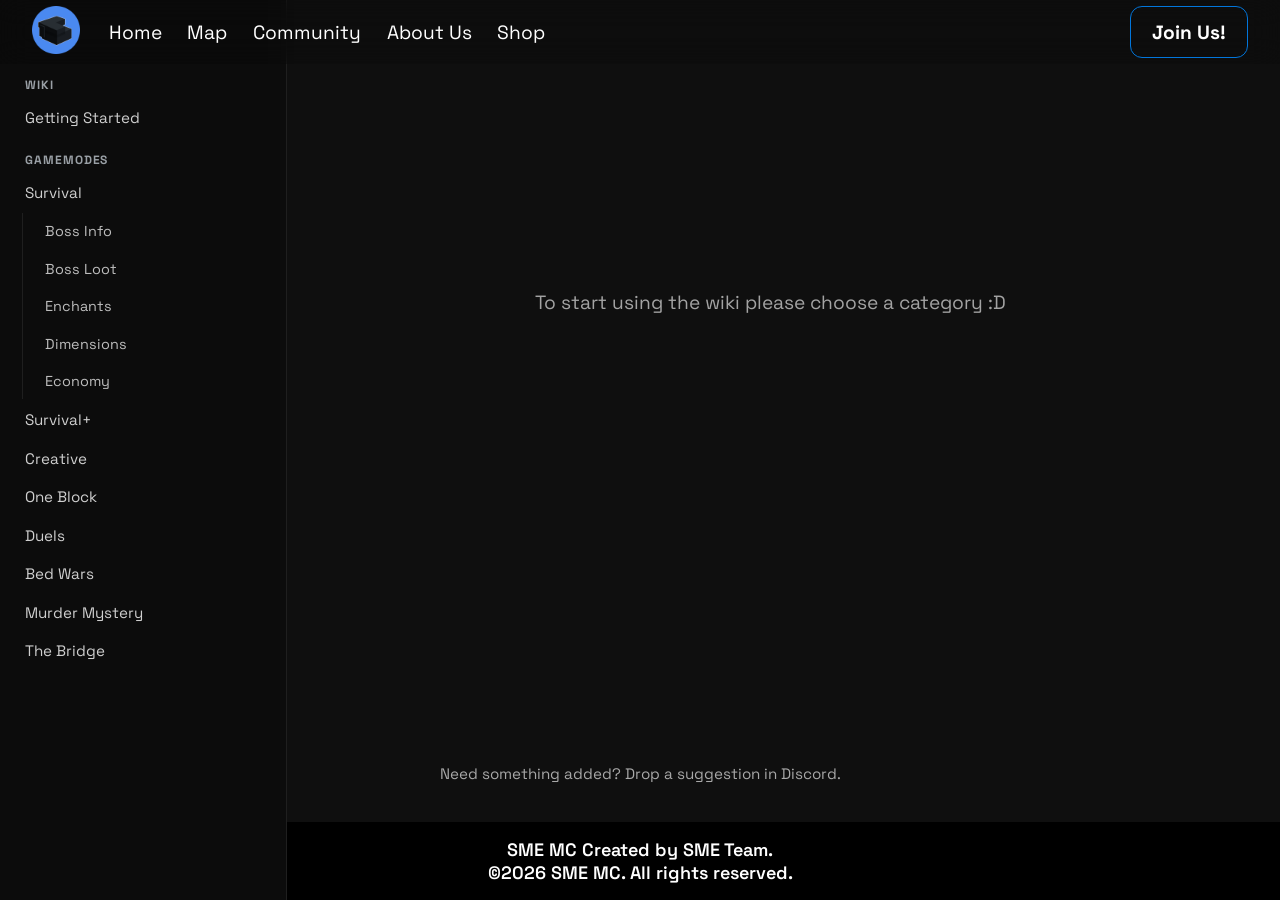
==== commit bad32fa8: "donate to shop" ====
--- a/wiki/index.html
+++ b/wiki/index.html
@@ -49,7 +49,7 @@
     <a href="https://map.sme-mc.us/" class="desktop_navbar_link">Map</a>
     <a href="/#discord" class="desktop_navbar_link scroll">Community</a>
     <a href="/#about" class="desktop_navbar_link scroll">About Us</a>
-    <a href="/#donate" class="desktop_navbar_link scroll">Donate</a>
+    <a href="https://shop.sme-mc.us" class="desktop_navbar_link scroll">Shop</a>
     <div class="desktop_navbar_link2_div">
       <a href="/#join" class="desktop_navbar_link2 scroll">Join Us!</a>
     </div>
@@ -62,7 +62,7 @@
       <a class="mobile_navbar_link" onclick="mobile_navbar_link_hider()" href="https://map.sme-mc.us/">Map</a>
       <a class="mobile_navbar_link scroll" onclick="mobile_navbar_link_hider()" href="/#discord">Community</a>
       <a class="mobile_navbar_link scroll" onclick="mobile_navbar_link_hider()" href="/#about">About Us</a>
-      <a class="mobile_navbar_link scroll" onclick="mobile_navbar_link_hider()" href="/#donate">Donate</a>
+      <a class="mobile_navbar_link scroll" onclick="mobile_navbar_link_hider()" href="https://shop.sme-mc.us">Shop</a>
       <a class="mobile_navbar_link scroll" onclick="mobile_navbar_link_hider()" href="/#join">Join Us</a>
     </div>
     <div class="icon" onclick="mobile_navbar_link_hider()">
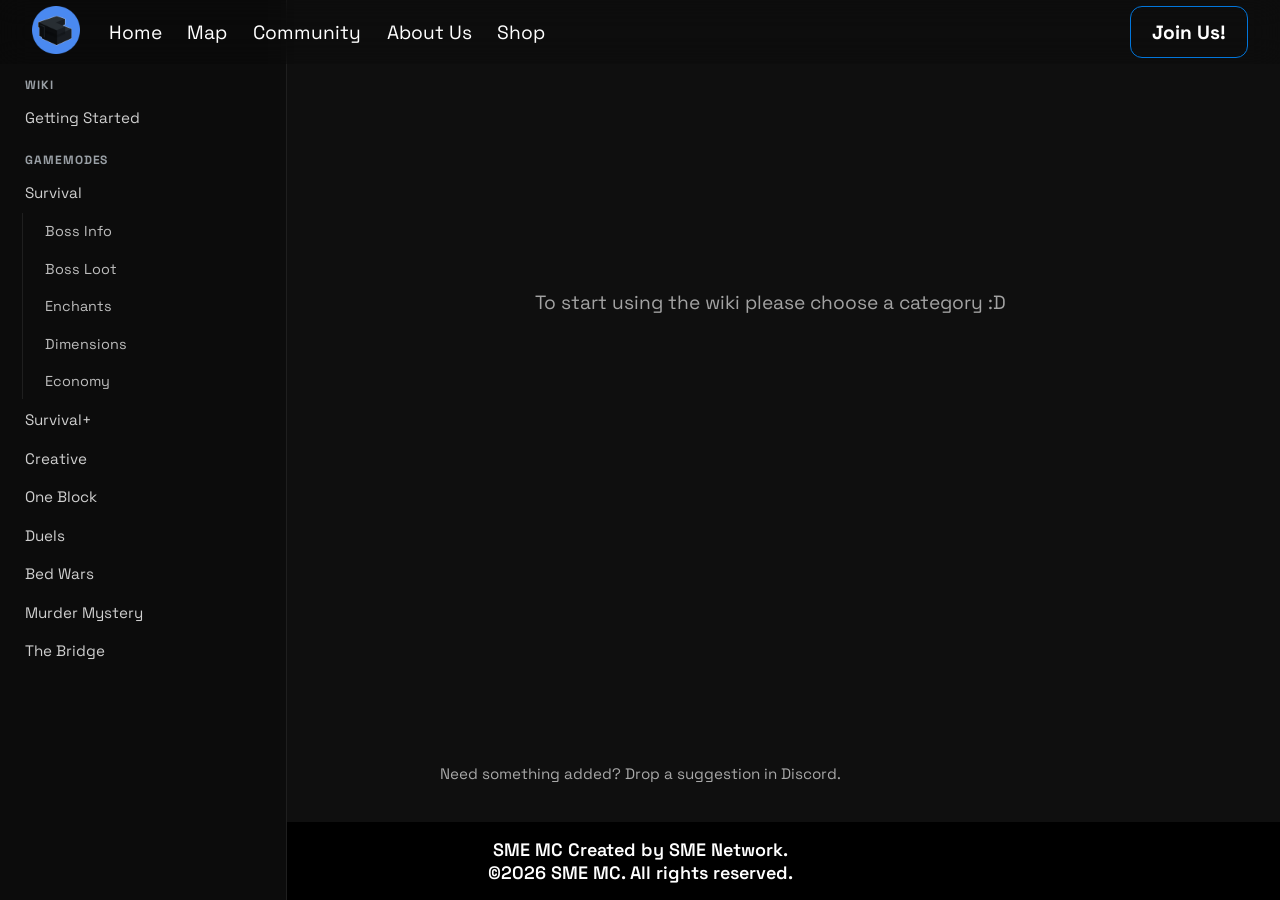
==== commit 973453a7: "change to business" ====
--- a/wiki/index.html
+++ b/wiki/index.html
@@ -49,7 +49,7 @@
     <a href="https://map.sme-mc.us/" class="desktop_navbar_link">Map</a>
     <a href="/#discord" class="desktop_navbar_link scroll">Community</a>
     <a href="/#about" class="desktop_navbar_link scroll">About Us</a>
-    <a href="https://shop.sme-mc.us" class="desktop_navbar_link scroll">Shop</a>
+    <a href="https://shop.sme-mc.us" class="desktop_navbar_link">Shop</a>
     <div class="desktop_navbar_link2_div">
       <a href="/#join" class="desktop_navbar_link2 scroll">Join Us!</a>
     </div>
@@ -62,7 +62,7 @@
       <a class="mobile_navbar_link" onclick="mobile_navbar_link_hider()" href="https://map.sme-mc.us/">Map</a>
       <a class="mobile_navbar_link scroll" onclick="mobile_navbar_link_hider()" href="/#discord">Community</a>
       <a class="mobile_navbar_link scroll" onclick="mobile_navbar_link_hider()" href="/#about">About Us</a>
-      <a class="mobile_navbar_link scroll" onclick="mobile_navbar_link_hider()" href="https://shop.sme-mc.us">Shop</a>
+      <a class="mobile_navbar_link" onclick="mobile_navbar_link_hider()" href="https://shop.sme-mc.us">Shop</a>
       <a class="mobile_navbar_link scroll" onclick="mobile_navbar_link_hider()" href="/#join">Join Us</a>
     </div>
     <div class="icon" onclick="mobile_navbar_link_hider()">
@@ -447,7 +447,7 @@
   </div>
   <footer class="copyright_div">
     <h2 class="copyright">
-      SME MC Created by SME Team.<br>
+      SME MC Created by SME Network.<br>
       ©2026 SME MC. All rights reserved.
     </h2>
   </footer>
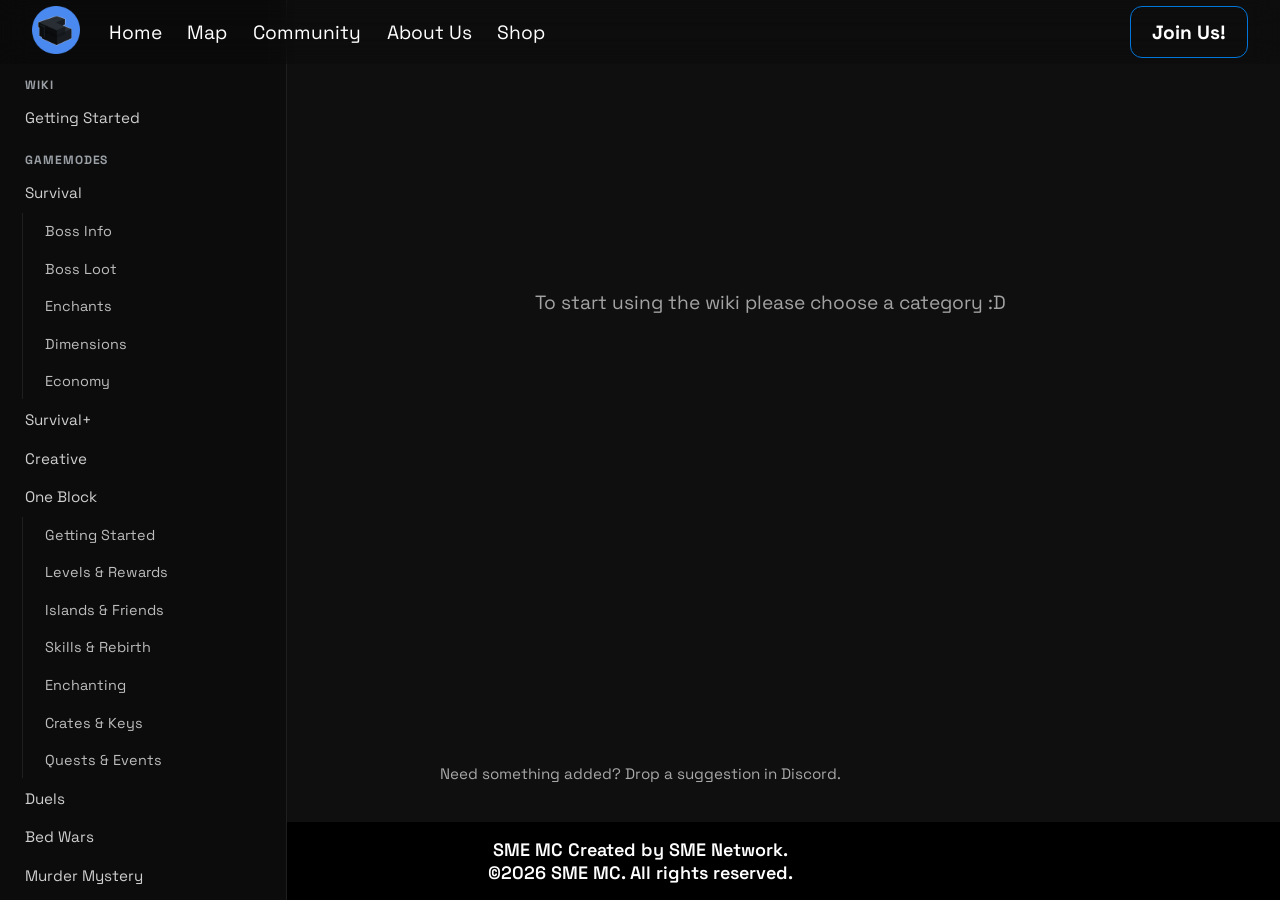
==== commit d1ccf9ed: "add One Block info" ====
--- a/wiki/index.html
+++ b/wiki/index.html
@@ -99,6 +99,15 @@
 
     <a href="#" data-page="creative">Creative</a>
     <a href="#" data-page="oneblock">One Block</a>
+    <div class="sidenav-sub">
+      <a href="#" data-page="ob-start">Getting Started</a>
+      <a href="#" data-page="ob-levels">Levels &amp; Rewards</a>
+      <a href="#" data-page="ob-island">Islands &amp; Friends</a>
+      <a href="#" data-page="ob-skills">Skills &amp; Rebirth</a>
+      <a href="#" data-page="ob-enchanting">Enchanting</a>
+      <a href="#" data-page="ob-crates">Crates &amp; Keys</a>
+      <a href="#" data-page="ob-extras">Quests &amp; Events</a>
+    </div>
     <a href="#" data-page="duels">Duels</a>
     <a href="#" data-page="bed-wars">Bed Wars</a>
     <a href="#" data-page="murder-mystery">Murder Mystery</a>
@@ -125,7 +134,7 @@
 
       <!-- a note-->
       <p class="boss-loot-note">
-        Bosses are powerful mobs that spawn in the world and drop unique loot. They have different levels, abilities, and spawn chances. Learning about them can help you prepare for battles and know what to expect when you encounter one. They spawn 1/600 mobs in the world, so they can be pretty common but also very dangerous! <b>On weekends they have a 2x increase in spawn rate, so keep an eye out!</b>
+        Bosses are powerful mobs that spawn in the world and drop unique loot. They have different levels, abilities, and spawn chances. Learning about them can help you prepare for battles and know what to expect when you encounter one. <b>On weekends they have a 2x increase in spawn rate, so keep an eye out!</b>
       </p>
 
       <div class="boss-info-layout">
@@ -172,25 +181,30 @@
 
       <div class="boss-menu">
         <a href="#boss-tools" class="boss-card left">
-          <img src="../img/construction.png" alt="Boss Tools">
+          <img src="../img/wiki/items/diamond_sword.png" alt="Boss Tools">
           <span>Boss Tools</span>
           <small id="boss-tools-count">Loading...</small>
         </a>
 
-        <a href="#boss-potions" class="boss-card center">
-          <img src="../img/construction.png" alt="Boss Potions">
-          <span>Boss Potions</span>
-          <small id="boss-potions-count">Loading...</small>
+        <a href="#boss-items" class="boss-card center">
+          <img src="../img/wiki/items/nether_star.png" alt="Boss Items">
+          <span>Boss Items</span>
+          <small id="boss-items-count">Loading...</small>
         </a>
 
         <a href="#boss-armor" class="boss-card right">
-          <img src="../img/construction.png" alt="Boss Armor">
+          <img src="../img/wiki/items/elytra.png" alt="Boss Armor">
           <span>Boss Armor</span>
           <small id="boss-armor-count">Loading...</small>
         </a>
-      </div>
-    </section>
-
+
+        <a href="#boss-charms" class="boss-card">
+          <img src="../img/wiki/items/totem.png" alt="Boss Charms">
+          <span>Boss Charms</span>
+          <small id="boss-charms-count">Loading...</small>
+        </a>
+      </div>
+    </section>
 
     <!-- Enchants -->
     <section id="sr-enchants" class="wiki-section" style="display:none;">
@@ -351,7 +365,7 @@
 
     <section id="survival+" class="wiki-section" style="display:none;">
       <h2 class="headline">Survival+</h2>
-      This server is just normal Vanilla 1.16.5 Minecraft; This is given to players who have donated to the server as a extra place to play for fun!
+      This server is normal Vanilla 1.16.5 Minecraft and is available to players who have purchased an eligible rank as an extra place to play!
       <br>
       idk what to write lol
     </section>
@@ -363,13 +377,109 @@
 
     <section id="oneblock" class="wiki-section" style="display:none;">
       <h2 class="headline">One Block</h2>
-      <div class="mode-preview mode-preview-oneblock">
-        <h3>This page is still being worked on.</h3>
-        <p>
-          One Block starts you on one block and you slowly build out from there. For now,
-          make a safe platform, save your better drops, and don't throw away stuff you might need later.
-        </p>
-      </div>
+      <p class="ob-intro">One block. A whole island to build. You mine the block, level it up, and see what turns up next! Sounds simple.. until a mob shows up while you are standing over the void...</p>
+      <img class="ob-hero" src="../img/gamemodes/oneblock.png">
+      <p class="ob-tip">Tip: <code>/ob help</code> shows the One Block commands in game if you forget one...</p>
+    </section>
+
+    <section id="ob-start" class="wiki-section" style="display:none;">
+      <h2 class="headline">Getting Started</h2>
+      <p class="ob-intro">New to One Block? Do these first and you should be good to go :D</p>
+      <div class="ob-steps">
+        <article class="ob-card"><span class="ob-step-number">1</span><h3>Get to your island</h3><p>Use <code>/join</code> or <code>/ob j</code> to create your island or return to it. Need to head back to the main world? Use <code>/ob leave</code> or <code>/spawn</code>.</p></article>
+        <article class="ob-card"><span class="ob-step-number">2</span><h3>Build somewhere to stand</h3><p>Mine the OneBlock and use what you get to widen your platform. Put a chest down early. You really do not want your useful drops going into the void..</p></article>
+        <article class="ob-card"><span class="ob-step-number">3</span><h3>Watch your level</h3><p>The level progress bar is on while you play. Keep breaking the OneBlock to unlock different blocks, mobs, and chests as you go.</p></article>
+      </div>
+      <p class="ob-tip">If you die, the server is set to send you back to your island. Still, maybe put some walls around that block before you get too brave!</p>
+    </section>
+
+    <section id="ob-levels" class="wiki-section" style="display:none;">
+      <h2 class="headline">Levels &amp; Rewards</h2>
+      <p class="ob-intro">Every level has its own mix of things that can come out of the OneBlock. Sometimes it is a block, sometimes it is a mob or a chest. Here are a few levels to look forward to!</p>
+      <div class="enchants-table-wrap">
+        <table class="enchants-table ob-level-table">
+          <thead><tr><th>Level</th><th>What is there?</th><th>Heads up</th></tr></thead>
+          <tbody>
+            <tr><td>0</td><td>Grass start</td><td>Grass and dirt to get things going.</td></tr>
+            <tr><td>1</td><td>Farm animals</td><td>Cows, sheep, and pigs can show up.</td></tr>
+            <tr><td>5</td><td>Coal cave</td><td>Coal ore and zombies. Maybe make a sword first!</td></tr>
+            <tr><td>14</td><td>Desert</td><td>Sand, sandstone, and a chance at a small chest.</td></tr>
+            <tr><td>20</td><td>Diamond depth</td><td>Diamond ore starts showing up.</td></tr>
+            <tr><td>25</td><td>Ocean</td><td>One of the early big milestones.</td></tr>
+            <tr><td>35</td><td>Blaze</td><td>Careful around the fire!</td></tr>
+            <tr><td>50</td><td>Woodland</td><td>Keep building, there is a lot more after this.</td></tr>
+            <tr><td>500</td><td>OneBlock Ascendant</td><td>The last level.. That is a lot of mining..</td></tr>
+          </tbody>
+        </table>
+      </div>
+      <div class="ob-grid ob-grid-two">
+        <article class="ob-card"><h3>Level up goodies</h3><p>Each level gives money. Some milestones give extra money and items too: level 5 has coal, level 20 has a diamond, and level 50 has emeralds.</p></article>
+        <article class="ob-card"><h3>Chests</h3><p>Chests can contain things like saplings, food, tools, ores, and other useful supplies. Save anything you might need for a farm or a future build!</p></article>
+      </div>
+    </section>
+
+    <section id="ob-island" class="wiki-section" style="display:none;">
+      <h2 class="headline">Islands &amp; Friends</h2>
+      <p class="ob-intro">You can build your island with a team or show it off to visitors. Just check who has build access before handing it out!</p>
+      <div class="ob-grid ob-grid-two">
+        <article class="ob-card"><h3>Team up</h3><p>Invite a player with <code>/ob invite &lt;player&gt;</code>. They can use <code>/ob accept</code> to join. Need to remove a teammate? Use <code>/ob kick &lt;player&gt;</code>.</p></article>
+        <article class="ob-card"><h3>Visitors &amp; building</h3><p>Use <code>/ob allow_visit</code> to turn visits on or off. To let somebody build without joining your team, use <code>/ob trust &lt;player&gt;</code>. You can check <code>/ob trustlist</code> or remove access with <code>/ob untrust &lt;player&gt;</code>.</p></article>
+        <article class="ob-card"><h3>PVP</h3><p>PVP is off by default on your island. The island owner can change it with <code>/ob togglepvp</code>. Worth checking before inviting everybody over!</p></article>
+        <article class="ob-card ob-card-warning"><h3>Thinking about resetting?</h3><p><code>/ob idreset</code> resets your island data. This one is serious, so make sure you mean it before confirming anything in game.</p></article>
+      </div>
+    </section>
+
+    <section id="ob-skills" class="wiki-section" style="display:none;">
+      <h2 class="headline">Skills &amp; Rebirth</h2>
+      <p class="ob-intro">Mining levels earns skill points for your island team. Open <code>/skills</code> and pick what helps your build most.</p>
+      <div class="ob-grid">
+        <article class="ob-card"><h3>Mining</h3><p>Improve your mining skill as you level up.</p></article>
+        <article class="ob-card"><h3>Movement</h3><p>Speed and jump skills help you get around your island.</p></article>
+        <article class="ob-card"><h3>Fighting</h3><p>Damage and hearts help when the OneBlock gives you a less friendly surprise.</p></article>
+      </div>
+      <div class="ob-callout"><h3>What is rebirth?</h3><p>Once your island reaches level 25, the owner can use <code>/ob rebirth</code>. It sends the island level back to 0 and gives a permanent multiplier for leveling up again. Your island and items stay, but your team's money, spent skills, and unspent skill points reset. Read the in game confirmation before using <code>/rebirth confirm</code>!</p></div>
+    </section>
+
+    <section id="ob-extras" class="wiki-section" style="display:none;">
+      <h2 class="headline">Quests &amp; Events</h2>
+      <p class="ob-intro">Need a break from mining? There is more to do around the island.</p>
+      <div class="ob-grid ob-grid-two">
+        <article class="ob-card"><h3>Quests</h3><p>Open <code>/quests</code> to find Island Journey goals, Daily Jobs, Weekly Challenges, and Crate Quests. The journey teaches the OneBlock progression loop, so that is a good place to start!</p></article>
+        <article class="ob-card"><h3>Shop &amp; auction</h3><p>Sell extra resources with <code>/shop</code> or <code>/sellgui</code>. You can also browse player listings with <code>/ah</code>. Check <code>/balance</code> before spending everything :P</p><div class="command-row"><code>/shop</code><code>/sellgui</code><code>/ah</code></div></article>
+        <article class="ob-card"><h3>Surprise events</h3><p>Watch chat and the action bar for events. Mob Invasion sends hostile mobs to islands, Lucky Streak adds bonus drops, and XP Storm and Money Rain reward mining. Meteor Shower sends items to spawn, so head over when it starts!</p></article>
+        <article class="ob-card"><h3>Weekend boost</h3><p>Saturday and Sunday have a 2x multiplier boost. Good time to get some extra levels in!</p></article>
+      </div>
+    </section>
+
+    <section id="ob-enchanting" class="wiki-section" style="display:none;">
+      <h2 class="headline">Enchanting</h2>
+      <p class="ob-intro">Want better gear? The Wizard and Tinkerer are at spawn!</p>
+      <div class="ob-grid ob-grid-two">
+        <article class="ob-card">
+          <h3>Enchanting Wizard</h3>
+          <p>Right-click the Wizard to buy random custom enchant books with XP. Right-click a book to see what you got. Check its success chance before using it!</p>
+        </article>
+        <article class="ob-card">
+          <h3>The Tinkerer</h3>
+          <p>Got a custom enchant book you do not want? Trade it with the Tinkerer for Secret Dust! Open the dust for a chance at Magic Dust, which can boost a book's success chance.</p>
+        </article>
+      </div>
+      <p class="ob-tip">Use <code>/spawn</code> to find them. The Tinkerer also takes custom enchanted gear.</p>
+    </section>
+
+    <section id="ob-crates" class="wiki-section" style="display:none;">
+      <h2 class="headline">Crates &amp; Keys</h2>
+      <p class="ob-intro">Crates have extra rewards for your island. Just grab a key first!</p>
+      <div class="ob-grid">
+        <article class="ob-card"><h3>Common</h3><p>Finish the Daily Supply Run quest for a Common Key. You can do it again after 24 hours.</p></article>
+        <article class="ob-card"><h3>Rare</h3><p>Finish Midweek Grind for a Rare Key. It resets after 3 days and 12 hours.</p></article>
+        <article class="ob-card"><h3>Legendary</h3><p>Finish Legendary Ascension for a Legendary Key. This one resets after 7 days.</p></article>
+      </div>
+      <div class="ob-callout">
+        <h3>How do I get a key?</h3>
+        <p>Open <code>/quests</code> and pick <strong>Crate Quests</strong>. Some Journey quests give keys too! You can also get them from the <a href="https://shop.sme-mc.us/" target="_blank" rel="noopener noreferrer">shop page</a>.</p>
+      </div>
+      <p class="ob-tip">Crates are at spawn. Use <code>/spawn</code>, then check the rewards before opening one!</p>
     </section>
 
     <section id="duels" class="wiki-section" style="display:none;">
@@ -422,11 +532,11 @@
     </div>
   </div>
 
-  <div id="boss-potions" class="modal">
+  <div id="boss-items" class="modal">
     <div class="modal-content">
-      <a href="#sr-boss-loot" class="close" aria-label="Close boss potions">x</a>
-      <h2>Boss Potions</h2>
-      <div class="loot-grid" id="boss-potions-grid">
+      <a href="#sr-boss-loot" class="close" aria-label="Close boss items">x</a>
+      <h2>Boss Items</h2>
+      <div class="loot-grid" id="boss-items-grid">
         <div class="loot-item loot-item-loading">
           <p>Loading boss loot...</p>
         </div>
@@ -439,6 +549,18 @@
       <a href="#sr-boss-loot" class="close" aria-label="Close boss armor">x</a>
       <h2>Boss Armor</h2>
       <div class="loot-grid" id="boss-armor-grid">
+        <div class="loot-item loot-item-loading">
+          <p>Loading boss loot...</p>
+        </div>
+      </div>
+    </div>
+  </div>
+
+  <div id="boss-charms" class="modal">
+    <div class="modal-content">
+      <a href="#sr-boss-loot" class="close" aria-label="Close boss charms">x</a>
+      <h2>Boss Charms</h2>
+      <div class="loot-grid" id="boss-charms-grid">
         <div class="loot-item loot-item-loading">
           <p>Loading boss loot...</p>
         </div>
--- a/css/style.css
+++ b/css/style.css
@@ -559,7 +559,7 @@
 }
 
 
-.main5_supporter_div {
+.main5_scholar_div {
     font-family: Minecraftia;
     display: flex;
     max-width: 825px;
@@ -570,7 +570,7 @@
     margin-bottom: 1.5rem;
 }
 
-.main5_supporter_headline {
+.main5_scholar_headline {
     margin-top: 0.5rem;
     color: #fff;
     font-size: 2rem;
@@ -578,7 +578,7 @@
     font-weight: 600;
 }
 
-.main5_supporters_div {
+.main5_scholars_div {
     width: 23.5rem;
     min-height: 16rem;
     background-color: var(--background1);
@@ -587,30 +587,30 @@
     display: flex;
 }
 
-.main5_supporters_img {
+.main5_scholars_img {
     border-radius: var(--roundness);
     max-width: 25%;
     max-height: 100%;
     align-self: center;
     margin: 1rem;
 }
-.main5_supporters_description_div {
+.main5_scholars_description_div {
     display: flex;
     justify-content: center;
     width: 100%;
     padding: 1rem 1.5rem 1rem 1rem;
     flex-direction: column;
 }
-.main5_supporters_description_rank {
+.main5_scholars_description_rank {
     text-align: center;
     font-size:1.2rem;
     font-weight: 700;
     margin-bottom: .5rem;
 }
-.main5_supporters_description_rank_supporter {
+.main5_scholars_description_rank_scholar {
     color: #00f8ff;
 }
-.main5_supporters_description_title {
+.main5_scholars_description_title {
     text-align: center;
     font-size:1.3rem;
     font-weight: 700;
@@ -619,12 +619,12 @@
     transition: all .5s;
     margin-bottom: .5rem;
 }
-.main5_supporters_description_title:hover {
+.main5_scholars_description_title:hover {
     color: var(--accent1);
     transform: scale(1.05)
 }
 
-.main5_supporters_description {
+.main5_scholars_description {
     font-size:1.2rem;
     margin-bottom: auto;
 }
@@ -869,7 +869,16 @@
     font-size: 25px;
 }
 
-.main5_donate_button {
+.main5_store_description {
+    max-width: 48rem;
+    margin: .75rem auto 0;
+    padding: 0 1rem;
+    font-size: 1.25rem;
+    line-height: 1.6;
+}
+
+.main5_store_button {
+    display: inline-block;
     font-family: Minecraftia;
     margin-top: .75rem;
     border: 1px solid var(--accent1);
@@ -879,4 +888,47 @@
     padding: .45rem .75rem;
     cursor: pointer;
     font-size: 1.7rem;
-}+    text-decoration: none;
+}
+
+.home_vote_button {
+    margin-top: 2.5rem;
+    margin-bottom: 1.5rem;
+}
+
+.vote_intro {
+    text-align: center;
+}
+
+.vote_list {
+    width: min(42rem, calc(100% - 2rem));
+    padding: 0;
+    margin: 2rem auto;
+    list-style: none;
+    display: flex;
+    flex-direction: column;
+    gap: 1rem;
+}
+
+.vote_list_link {
+    box-sizing: border-box;
+    display: flex;
+    align-items: center;
+    gap: 1rem;
+    width: 100%;
+    margin-top: 0;
+    padding: .9rem 1.25rem;
+    font-size: 1.3rem;
+    transition: background-color .3s;
+}
+
+.vote_list_link:hover {
+    background-color: var(--accent2);
+}
+
+.vote_list_link img {
+    width: 2rem;
+    height: 2rem;
+    flex-shrink: 0;
+    object-fit: contain;
+}
--- a/css/wiki.css
+++ b/css/wiki.css
@@ -83,6 +83,9 @@
   gap: 1.5rem;
   justify-items: center;
   margin: 0 auto 2.5rem;
+  image-rendering: -moz-crisp-edges;
+  image-rendering: crisp-edges;
+  image-rendering: pixelated;
 }
 
 .boss-card {
@@ -183,32 +186,6 @@
   color: #b0b0b0;
 }
 
-.boss-rule-list {
-  display: grid;
-  gap: 0.75rem;
-}
-
-.boss-rule-row {
-  display: grid;
-  gap: 0.25rem;
-  padding-bottom: 0.75rem;
-  border-bottom: 1px solid #1f1f1f;
-}
-
-.boss-rule-row:last-child {
-  padding-bottom: 0;
-  border-bottom: none;
-}
-
-.boss-rule-row strong {
-  color: #ffffff;
-}
-
-.boss-rule-row span {
-  color: #c9c9c9;
-  line-height: 1.5;
-}
-
 .boss-level-status {
   font-weight: 600;
 }
@@ -333,6 +310,121 @@
 
 .mode-preview-oneblock {
   border-left: 4px solid #63bd78;
+}
+
+.ob-intro {
+  max-width: 790px;
+  margin: 0 auto 1.5rem;
+  color: #d4d4d4;
+  line-height: 1.7;
+}
+
+.ob-hero {
+  display: block;
+  width: min(100%, 780px);
+  max-height: 310px;
+  margin: 0 auto 1.5rem;
+  object-fit: cover;
+  object-position: center;
+  border-radius: 16px;
+}
+
+.ob-grid,
+.ob-steps {
+  display: grid;
+  grid-template-columns: repeat(3, minmax(0, 1fr));
+  gap: 1rem;
+  margin: 1.5rem 0;
+}
+
+.ob-grid-two {
+  grid-template-columns: repeat(2, minmax(0, 1fr));
+}
+
+.ob-card,
+.ob-callout {
+  padding: 1.25rem;
+  text-align: left;
+  background: #141414;
+  border: 1px solid #262626;
+  border-radius: 16px;
+}
+
+.ob-card h3,
+.ob-callout h3 {
+  margin: 0 0 0.65rem;
+  color: #fff;
+  font-size: 1.25rem;
+}
+
+.ob-card p,
+.ob-callout p {
+  margin: 0;
+  color: #d0d0d0;
+  line-height: 1.65;
+}
+
+.ob-card-hint {
+  display: block;
+  margin-top: 0.9rem;
+  color: #9fdbb2;
+  font-size: 0.88rem;
+}
+
+.ob-step-number {
+  display: block;
+  margin-bottom: 0.75rem;
+  color: #9fdbb2;
+  font-weight: 700;
+}
+
+.ob-tip {
+  max-width: 790px;
+  margin: 1.5rem auto 0;
+  padding: 0.9rem 1.1rem;
+  color: #d9eadd;
+  background: #17251c;
+  border-radius: 8px;
+  line-height: 1.6;
+  text-align: left;
+}
+
+.ob-callout {
+  margin-top: 1.5rem;
+  border-color: #54452d;
+  background: #211d17;
+}
+
+.ob-callout a {
+  color: #9fe3a5;
+  text-underline-offset: 0.2em;
+}
+
+.ob-callout a:hover,
+.ob-callout a:focus-visible {
+  color: #c9f5d3;
+}
+
+.ob-level-table td:first-child {
+  color: #9fdbb2;
+  font-weight: 700;
+}
+
+.ob-card code,
+.ob-callout code,
+.ob-tip code {
+  color: #9fe3a5;
+  font-family: Consolas, "Courier New", monospace;
+  white-space: normal;
+  overflow-wrap: anywhere;
+}
+
+@media (max-width: 720px) {
+  .ob-grid,
+  .ob-grid-two,
+  .ob-steps {
+    grid-template-columns: 1fr;
+  }
 }
 
 .mode-preview-duels {
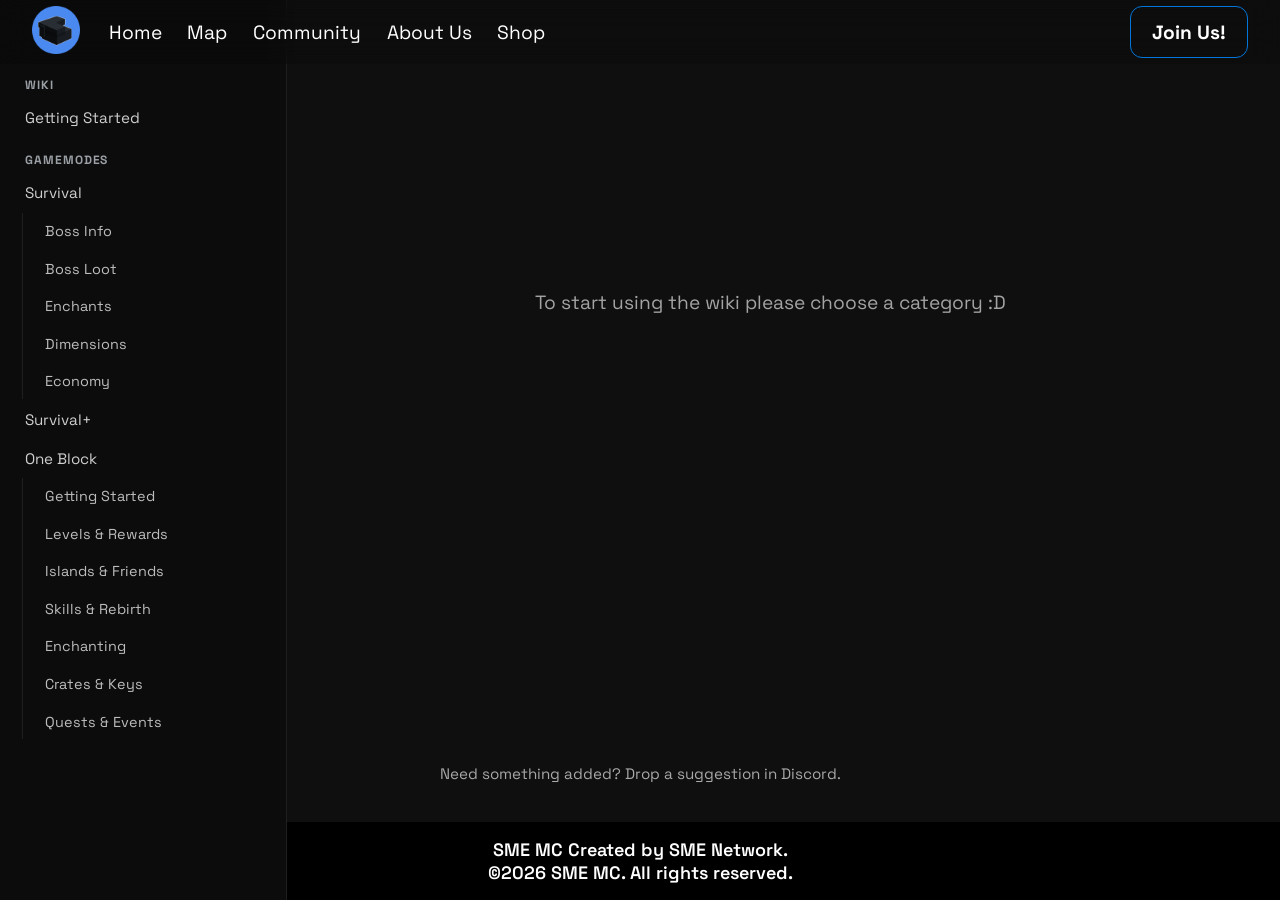
==== commit c21d76fc: "remove uneeded and add new" ====
--- a/wiki/index.html
+++ b/wiki/index.html
@@ -7,16 +7,16 @@
   <meta http-equiv="X-UA-Compatible" content="IE=edge">
   <meta name="viewport" content="width=device-width, initial-scale=1.0">
   <title>SME MC Wiki</title>
-  <meta name="description" content="Official SME MC wiki with guides for Survival, Creative, Duels, Bed Wars, One Block, and more!">
+  <meta name="description" content="Official SME MC wiki with guides for Survival, One Block, and more!">
   <meta property="og:title" content="SME MC Wiki">
-  <meta property="og:description" content="Official SME MC wiki with guides for Survival, Creative, Duels, Bed Wars, One Block, and more!">
+  <meta property="og:description" content="Official SME MC wiki with guides for Survival, One Block, and more!">
   <meta property="og:type" content="website">
   <meta property="og:url" content="https://sme-mc.us/wiki/">
   <meta property="og:image" content="https://sme-mc.us/img/background.png">
   <meta property="og:site_name" content="SME MC">
   <meta name="twitter:card" content="summary_large_image">
   <meta name="twitter:title" content="SME MC Wiki">
-  <meta name="twitter:description" content="Official SME MC wiki with guides for Survival, Creative, Duels, Bed Wars, One Block, and more!">
+  <meta name="twitter:description" content="Official SME MC wiki with guides for Survival, One Block, and more!">
   <meta name="twitter:image" content="https://sme-mc.us/img/background.png">
   <link rel="icon" type="image/png" href="../img/logo.png">
   <link rel="stylesheet" href="../css/style.css">
@@ -97,7 +97,6 @@
 
     <a href="#" data-page="survival+">Survival+</a>
 
-    <a href="#" data-page="creative">Creative</a>
     <a href="#" data-page="oneblock">One Block</a>
     <div class="sidenav-sub">
       <a href="#" data-page="ob-start">Getting Started</a>
@@ -108,10 +107,6 @@
       <a href="#" data-page="ob-crates">Crates &amp; Keys</a>
       <a href="#" data-page="ob-extras">Quests &amp; Events</a>
     </div>
-    <a href="#" data-page="duels">Duels</a>
-    <a href="#" data-page="bed-wars">Bed Wars</a>
-    <a href="#" data-page="murder-mystery">Murder Mystery</a>
-    <a href="#" data-page="the-bridge">The Bridge</a>
     <br><br><br><br> <!--temp fix-->
   </div>
   <main class="wiki-main">
@@ -370,11 +365,6 @@
       idk what to write lol
     </section>
 
-    <section id="creative" class="wiki-section" style="display:none;">
-      <h2 class="headline">Creative</h2>
-      Creative is a gamemode that you are given a plot to do what every you want! You can even use <bold>WorldEdit</bold>, you are unsure how to use it go <a href="https://worldedit.enginehub.org/en/latest/">here</a>.<hr><img class="wiki-media" src="../img/gamemodes/creative.png"><hr>
-    </section>
-
     <section id="oneblock" class="wiki-section" style="display:none;">
       <h2 class="headline">One Block</h2>
       <p class="ob-intro">One block. A whole island to build. You mine the block, level it up, and see what turns up next! Sounds simple.. until a mob shows up while you are standing over the void...</p>
@@ -482,38 +472,6 @@
       <p class="ob-tip">Crates are at spawn. Use <code>/spawn</code>, then check the rewards before opening one!</p>
     </section>
 
-    <section id="duels" class="wiki-section" style="display:none;">
-      <h2 class="headline">Duels</h2>
-      <div class="mode-preview mode-preview-duels">
-        <h3>This page is still being worked on.</h3>
-        <p>
-          Duels is where you can fight other players in quick PvP matches. There are different
-          modes and kits, so check what you are joining before running in.
-        </p>
-      </div>
-    </section>
-
-    <section id="bed-wars" class="wiki-section" style="display:none;">
-      <h2 class="headline">Bed Wars</h2>
-      <div class="mode-preview mode-preview-bedwars">
-        <h3>This page is still being worked on.</h3>
-        <p>
-          Bed Wars is about protecting your bed while trying to break everyone else's. Save your
-          resources, upgrade when you can, and please don't leave the bed wide open.
-        </p>
-      </div>
-    </section>
-
-    <section id="murder-mystery" class="wiki-section" style="display:none;">
-      <h2 class="headline">Murder Mystery</h2>
-      <div class="mode-preview mode-preview-murder">
-        <h3>This page is still being worked on.</h3>
-        <p>
-          Murder Mystery is about figuring out who the murderer is before it is too late. If you
-          are innocent, stay aware. If you are detective, pay attention before shooting.
-        </p>
-      </div>
-    </section>
   </main>
 
   <footer class="wiki-footer">
--- a/css/style.css
+++ b/css/style.css
@@ -377,6 +377,60 @@
     text-align: center;
     font-size:1.2rem;
     margin-bottom: auto;
+}
+
+.events_section {
+    width: 100%;
+    padding: 3rem 1rem;
+    box-sizing: border-box;
+    background-color: var(--background1);
+}
+
+.events_content {
+    max-width: 68rem;
+    margin: 0 auto;
+    display: flex;
+    align-items: center;
+    gap: 2.5rem;
+}
+
+.events_copy {
+    flex: 1;
+}
+
+.events_copy .headline {
+    display: block;
+    margin: 0 0 1rem;
+    text-align: left;
+}
+
+.events_copy p {
+    margin: 0;
+    font-size: 1.25rem;
+    line-height: 1.6;
+}
+
+.events_image {
+    display: block;
+    width: 48%;
+    height: auto;
+    border-radius: var(--roundness);
+}
+
+@media only screen and (max-width: 700px) {
+    .events_content {
+        flex-direction: column;
+        gap: 1.5rem;
+    }
+
+    .events_copy .headline,
+    .events_copy p {
+        text-align: center;
+    }
+
+    .events_image {
+        width: 100%;
+    }
 }
 
 
